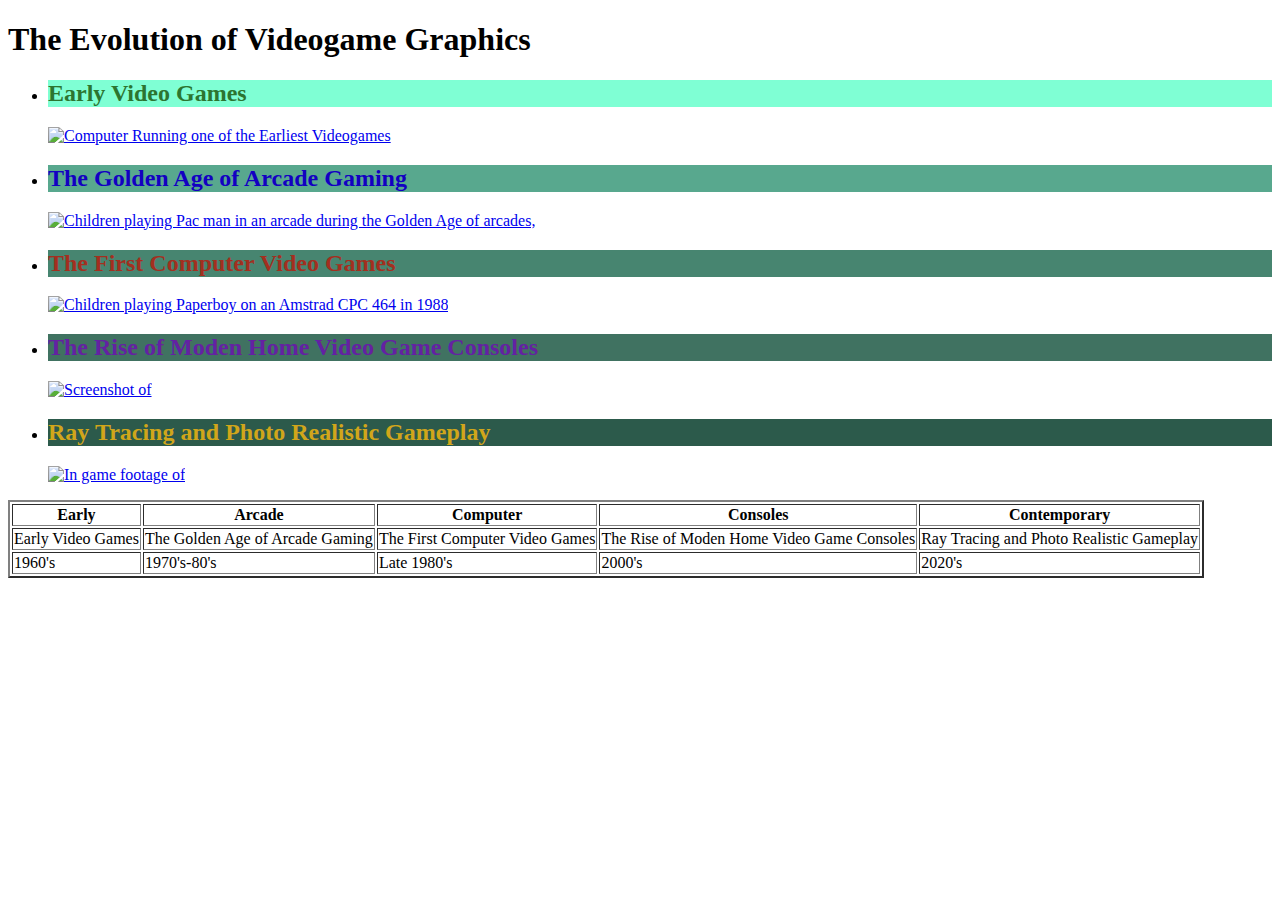
==== index.html @ 9fd65252 "Update index.html" ====
<!DOCTYPE html>
<html lang="en">
<head>
    <meta charset="UTF-8">
    <meta name="viewport" content="width=device-width, initial-scale=1.0">
    <title>The Evolution of Videogame Graphics</title>
    <style>    
    
    </style>
</head>



<body>
    <h1>The Evolution of Videogame Graphics</h1>
    <ul>
        <li>
            <h2 style="background-color: aquamarine;color: rgb(44, 117, 48);">Early Video Games</h2>
            <a href="https://en.wikipedia.org/wiki/Spacewar!"><img src="https://www.thoughtco.com/thmb/v1C8mDZmjKSf6c_I8dK_vJfwZxY=/1024x768/filters:fill(auto,1)/Spacewar_screenshot-5954c1c35f9b5815d91a10ec.jpg" alt="Computer Running one of the Earliest Videogames "Spacewar!," Spacewar on the Computer History Museum's PDP-1. Creative Commons/Kenneth Lu height="280px" width="350"></a>
        </li>
        
        <li>
            <h2 style="background-color: rgb(88, 168, 142);color: rgb(19, 0, 194) ;">The Golden Age of Arcade Gaming</h2>
            <a href="https://en.wikipedia.org/wiki/Golden_age_of_arcade_video_games"><img src="https://townsquare.media/site/295/files/2020/05/GettyImages-170077895.jpg?w=980&q=75" height="280px" width="400" alt="Children playing Pac man in an arcade during the Golden Age of arcades,"Image found at Ultimate Classic Rock.com URL:https://ultimateclassicrock.com/pac-man-40th-anniversary/;></a>
        </li>
        
        <li>
            <h2 style="background-color: rgb(71, 133, 112);color: rgb(163, 47, 31);">The First Computer Video Games</h2>
            <a href="https://en.wikipedia.org/wiki/History_of_video_games#1980s"><img src="https://upload.wikimedia.org/wikipedia/commons/thumb/6/68/Cpc464.computer.750pix.jpg/220px-Cpc464.computer.750pix.jpg" height="280px" width="400" alt="Children playing Paperboy on an Amstrad CPC 464 in 1988"></a>
        </li>
        
        <li>
            <h2 style="background-color: rgb(64, 114, 97);color:rgb(100, 33, 163)  ;">The Rise of Moden Home Video Game Consoles</h2>
            <a href="https://en.wikipedia.org/wiki/History_of_video_games#2000s"><img src="https://blogger.googleusercontent.com/img/b/R29vZ2xl/AVvXsEj_U_s3P9woLJ3BHAiHd2shcCMLQEWFtl5Z3UyAZ-r8tr8HkM-nQHbuhMVfq783dnPHiYKSqppse3SFgQSu8hzchI3-L1Lxq3v603c2n-g05RuRIXcgRZL7dJ2VmvfSMYDALDBYljmrPvk/s400/God+Of+War+2+PS2+Game+Direct+ISO+Download+Links+3.jpg" alt="Screenshot of "God of War II" on the playstation 2 released in 2005," image sourced from Emuparadise Url:https://block.opendns.com/main?url=888888157078868166836669748470157870165280799064497766908485668574807964196442524884164080696480716456668364424264095452341016182217222321&ablock&server=mia2&prefs=&tagging=&nref></a>
        </li>
        
        <li>
            <h2 style="background-color: rgb(44, 90, 75);color:rgb(209, 166, 26);">Ray Tracing and Photo Realistic Gameplay</h2>
            <a href="https://en.wikipedia.org/wiki/History_of_video_games#2020s"><img src="https://i.ytimg.com/vi/_h2__LDWBJY/maxresdefault.jpg" height="280px" width="400" alt="In game footage of "Red Dead Redemption 2," with ray tracing enabled, Footage captured by "Next Gen Games."></a>
        </li>
    </ul>
    <Table border="2">
        <Tr>
            <th>Early</th>
            <th>Arcade</th>
            <th>Computer</th>
            <th>Consoles</th>
            <th>Contemporary</th>
        </Tr>
        <Tr>
            <td>Early Video Games</td>
            <td>The Golden Age of Arcade Gaming</td>
            <td>The First Computer Video Games</td>
            <td>The Rise of Moden Home Video Game Consoles</td>
            <td>Ray Tracing and Photo Realistic Gameplay</td>
        </Tr>
        <tr>
            <td>1960's</td>
            <td>1970's-80's</td>
            <td>Late 1980's</td>
            <td>2000's</td>
            <td>2020's</td>
        </tr>
        
    </Table>
</body>
</html>
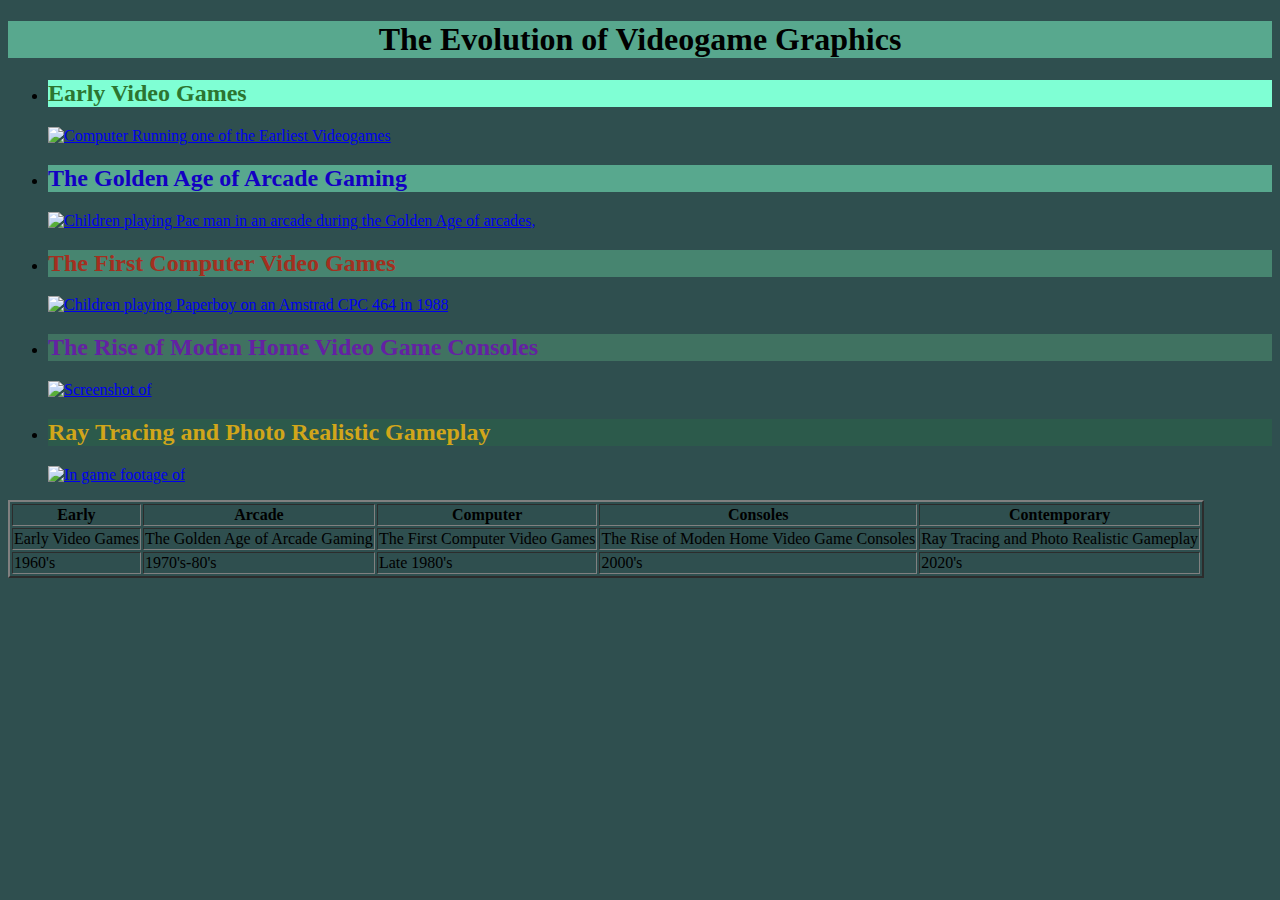
==== commit 4db133ad: "Update index.html" ====
--- a/index.html
+++ b/index.html
@@ -5,7 +5,16 @@
     <meta name="viewport" content="width=device-width, initial-scale=1.0">
     <title>The Evolution of Videogame Graphics</title>
     <style>    
-    
+        body {
+            background-color: darkslategrey;
+        }
+        h1 {
+            text-align: center;
+            background-color: rgb(88, 168, 142);
+        }
+        img {
+            border: blue;
+        }
     </style>
 </head>
 
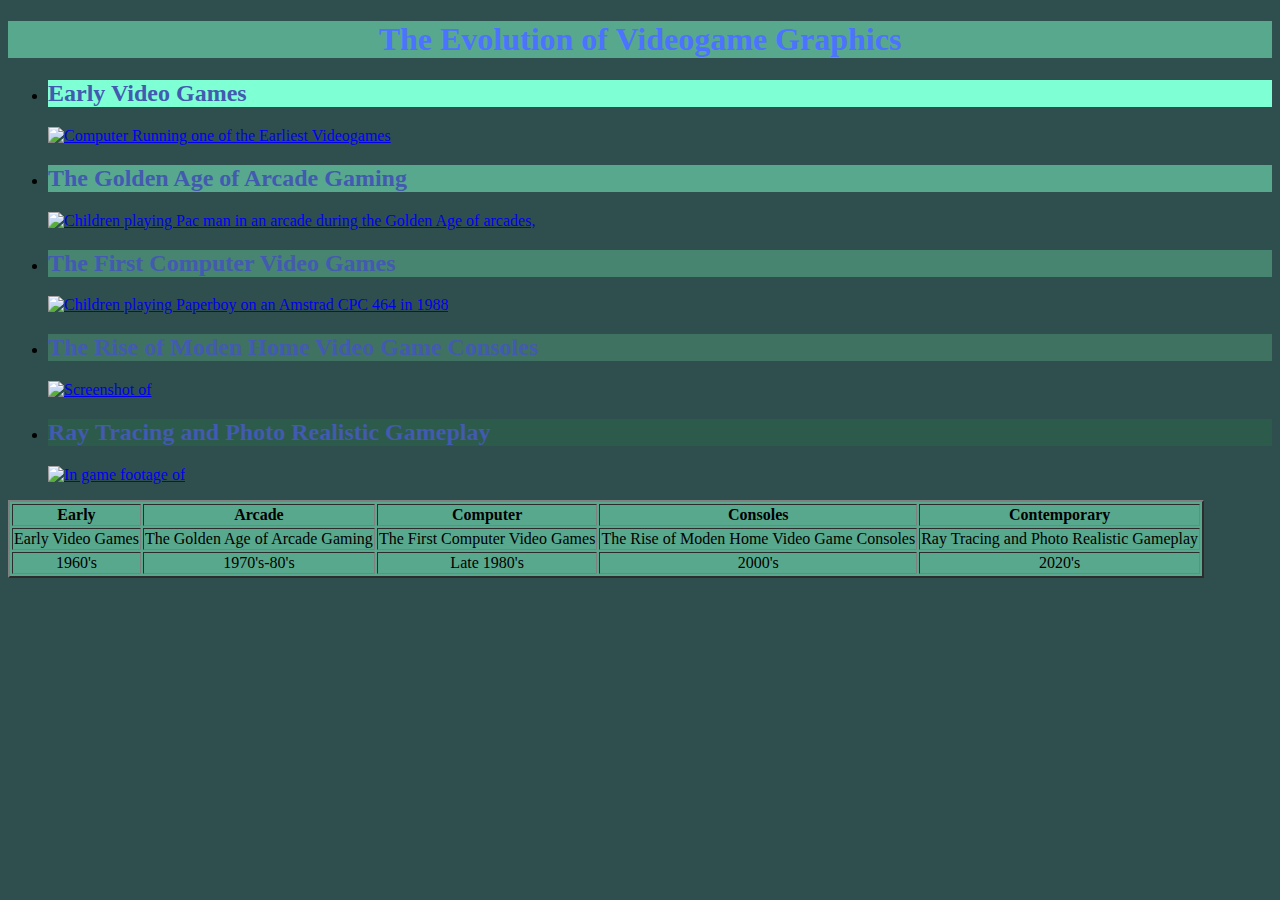
==== commit b69b90cd: "Update index.html" ====
--- a/index.html
+++ b/index.html
@@ -11,10 +11,36 @@
         h1 {
             text-align: center;
             background-color: rgb(88, 168, 142);
+            color:rgb(76, 115, 255)
+        }
+        h2 {
+            color: rgb(66, 90, 175);
         }
         img {
             border: blue;
         }
+        table {
+            
+            text-align: center;
+            background-color: rgb(88, 168, 142);
+        <!---Ul styling code listed below-->    
+        }
+        #early-video {
+            background-color:aquamarine ;
+        }
+        #golden-age {
+            background-color:rgb(88, 168, 142) ;
+        }
+        #first-comp {
+            background-color:rgb(71, 133, 112) ;
+        }
+        #rise {
+            background-color:rgb(64, 114, 97) ;
+        }
+        .rdr2 {
+            background-color:rgb(44, 90, 75) ;
+        }
+        
     </style>
 </head>
 
@@ -24,27 +50,27 @@
     <h1>The Evolution of Videogame Graphics</h1>
     <ul>
         <li>
-            <h2 style="background-color: aquamarine;color: rgb(44, 117, 48);">Early Video Games</h2>
+            <h2 id="early-video">Early Video Games</h2>
             <a href="https://en.wikipedia.org/wiki/Spacewar!"><img src="https://www.thoughtco.com/thmb/v1C8mDZmjKSf6c_I8dK_vJfwZxY=/1024x768/filters:fill(auto,1)/Spacewar_screenshot-5954c1c35f9b5815d91a10ec.jpg" alt="Computer Running one of the Earliest Videogames "Spacewar!," Spacewar on the Computer History Museum's PDP-1. Creative Commons/Kenneth Lu height="280px" width="350"></a>
         </li>
         
         <li>
-            <h2 style="background-color: rgb(88, 168, 142);color: rgb(19, 0, 194) ;">The Golden Age of Arcade Gaming</h2>
+            <h2 id="golden-age">The Golden Age of Arcade Gaming</h2>
             <a href="https://en.wikipedia.org/wiki/Golden_age_of_arcade_video_games"><img src="https://townsquare.media/site/295/files/2020/05/GettyImages-170077895.jpg?w=980&q=75" height="280px" width="400" alt="Children playing Pac man in an arcade during the Golden Age of arcades,"Image found at Ultimate Classic Rock.com URL:https://ultimateclassicrock.com/pac-man-40th-anniversary/;></a>
         </li>
         
         <li>
-            <h2 style="background-color: rgb(71, 133, 112);color: rgb(163, 47, 31);">The First Computer Video Games</h2>
+            <h2 id="first-comp">The First Computer Video Games</h2>
             <a href="https://en.wikipedia.org/wiki/History_of_video_games#1980s"><img src="https://upload.wikimedia.org/wikipedia/commons/thumb/6/68/Cpc464.computer.750pix.jpg/220px-Cpc464.computer.750pix.jpg" height="280px" width="400" alt="Children playing Paperboy on an Amstrad CPC 464 in 1988"></a>
         </li>
         
         <li>
-            <h2 style="background-color: rgb(64, 114, 97);color:rgb(100, 33, 163)  ;">The Rise of Moden Home Video Game Consoles</h2>
+            <h2 id="rise">The Rise of Moden Home Video Game Consoles</h2>
             <a href="https://en.wikipedia.org/wiki/History_of_video_games#2000s"><img src="https://blogger.googleusercontent.com/img/b/R29vZ2xl/AVvXsEj_U_s3P9woLJ3BHAiHd2shcCMLQEWFtl5Z3UyAZ-r8tr8HkM-nQHbuhMVfq783dnPHiYKSqppse3SFgQSu8hzchI3-L1Lxq3v603c2n-g05RuRIXcgRZL7dJ2VmvfSMYDALDBYljmrPvk/s400/God+Of+War+2+PS2+Game+Direct+ISO+Download+Links+3.jpg" alt="Screenshot of "God of War II" on the playstation 2 released in 2005," image sourced from Emuparadise Url:https://block.opendns.com/main?url=888888157078868166836669748470157870165280799064497766908485668574807964196442524884164080696480716456668364424264095452341016182217222321&ablock&server=mia2&prefs=&tagging=&nref></a>
         </li>
         
         <li>
-            <h2 style="background-color: rgb(44, 90, 75);color:rgb(209, 166, 26);">Ray Tracing and Photo Realistic Gameplay</h2>
+            <h2 class="rdr2">Ray Tracing and Photo Realistic Gameplay</h2>
             <a href="https://en.wikipedia.org/wiki/History_of_video_games#2020s"><img src="https://i.ytimg.com/vi/_h2__LDWBJY/maxresdefault.jpg" height="280px" width="400" alt="In game footage of "Red Dead Redemption 2," with ray tracing enabled, Footage captured by "Next Gen Games."></a>
         </li>
     </ul>
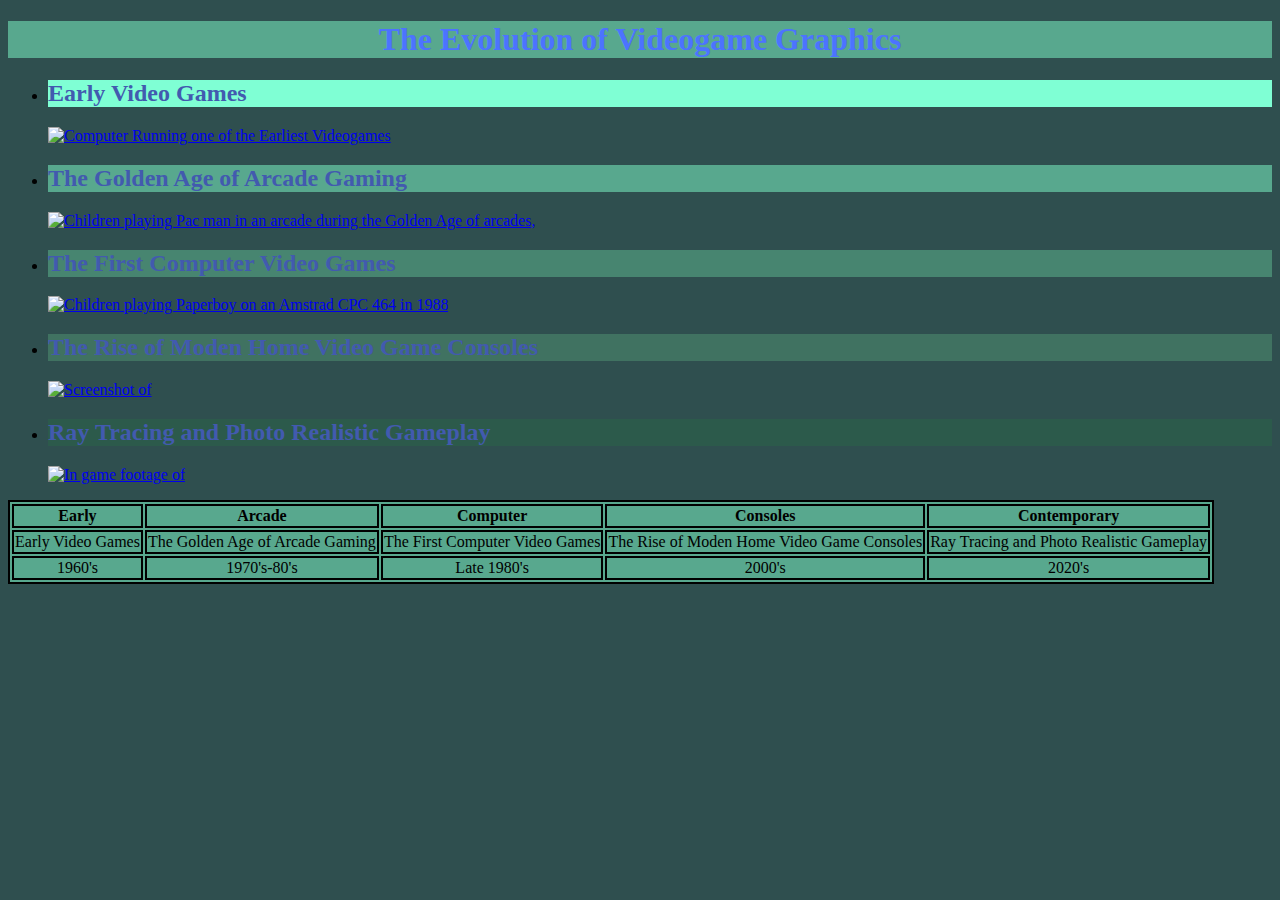
==== commit 57d73032: "Update index.html" ====
--- a/index.html
+++ b/index.html
@@ -19,11 +19,13 @@
         img {
             border: blue;
         }
-        table {
-            
+        table, th, td {
+            border:2px solid;
             text-align: center;
             background-color: rgb(88, 168, 142);
-        <!---Ul styling code listed below-->    
+
+        <!-- Divide of UL styling -->
+       
         }
         #early-video {
             background-color:aquamarine ;
@@ -74,7 +76,7 @@
             <a href="https://en.wikipedia.org/wiki/History_of_video_games#2020s"><img src="https://i.ytimg.com/vi/_h2__LDWBJY/maxresdefault.jpg" height="280px" width="400" alt="In game footage of "Red Dead Redemption 2," with ray tracing enabled, Footage captured by "Next Gen Games."></a>
         </li>
     </ul>
-    <Table border="2">
+    <Table>
         <Tr>
             <th>Early</th>
             <th>Arcade</th>
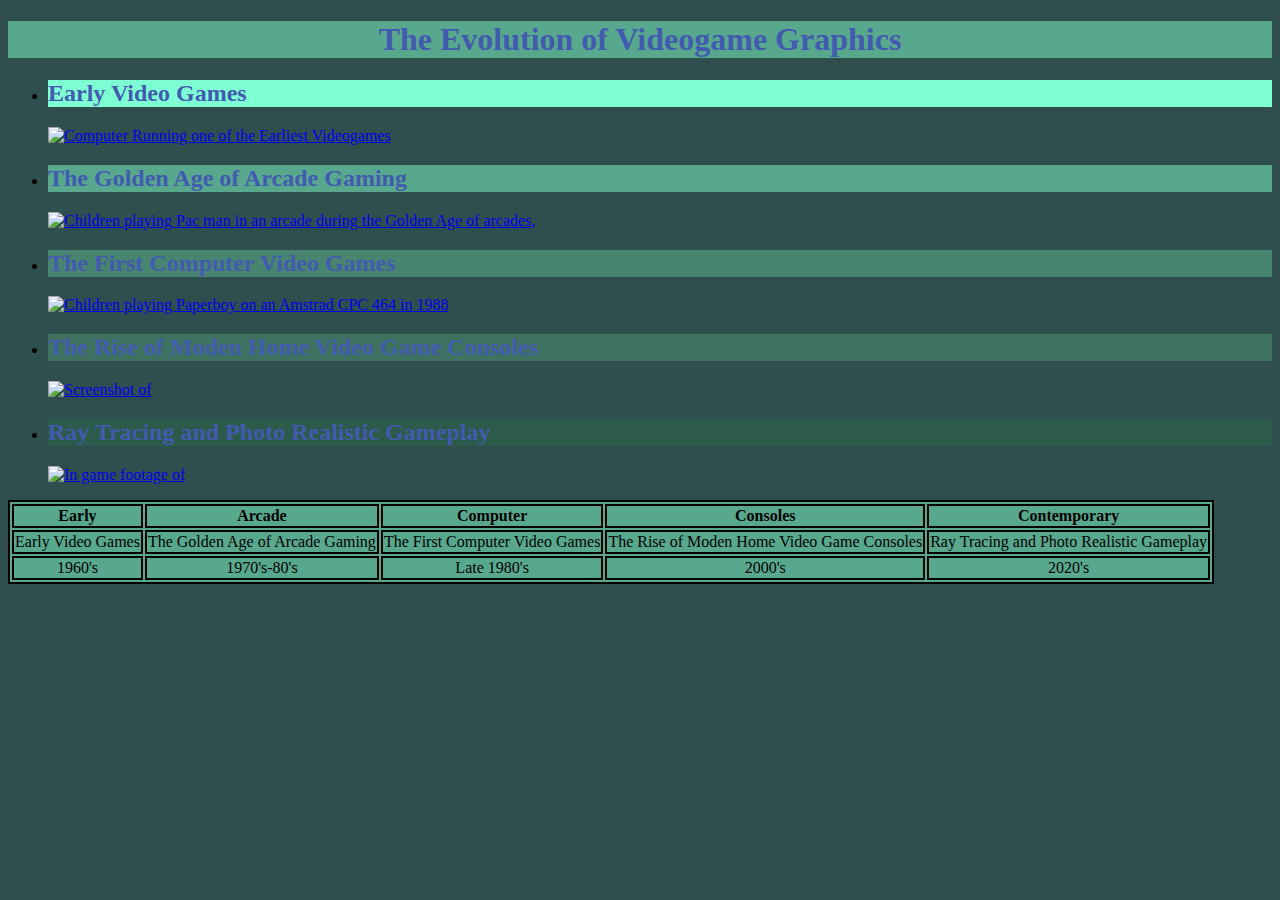
==== commit 24d91757: "Update index.html" ====
--- a/index.html
+++ b/index.html
@@ -11,7 +11,7 @@
         h1 {
             text-align: center;
             background-color: rgb(88, 168, 142);
-            color:rgb(76, 115, 255)
+            color:rgb(66, 90, 175)
         }
         h2 {
             color: rgb(66, 90, 175);
@@ -23,10 +23,7 @@
             border:2px solid;
             text-align: center;
             background-color: rgb(88, 168, 142);
-
-        <!-- Divide of UL styling -->
-       
-        }
+        }            
         #early-video {
             background-color:aquamarine ;
         }
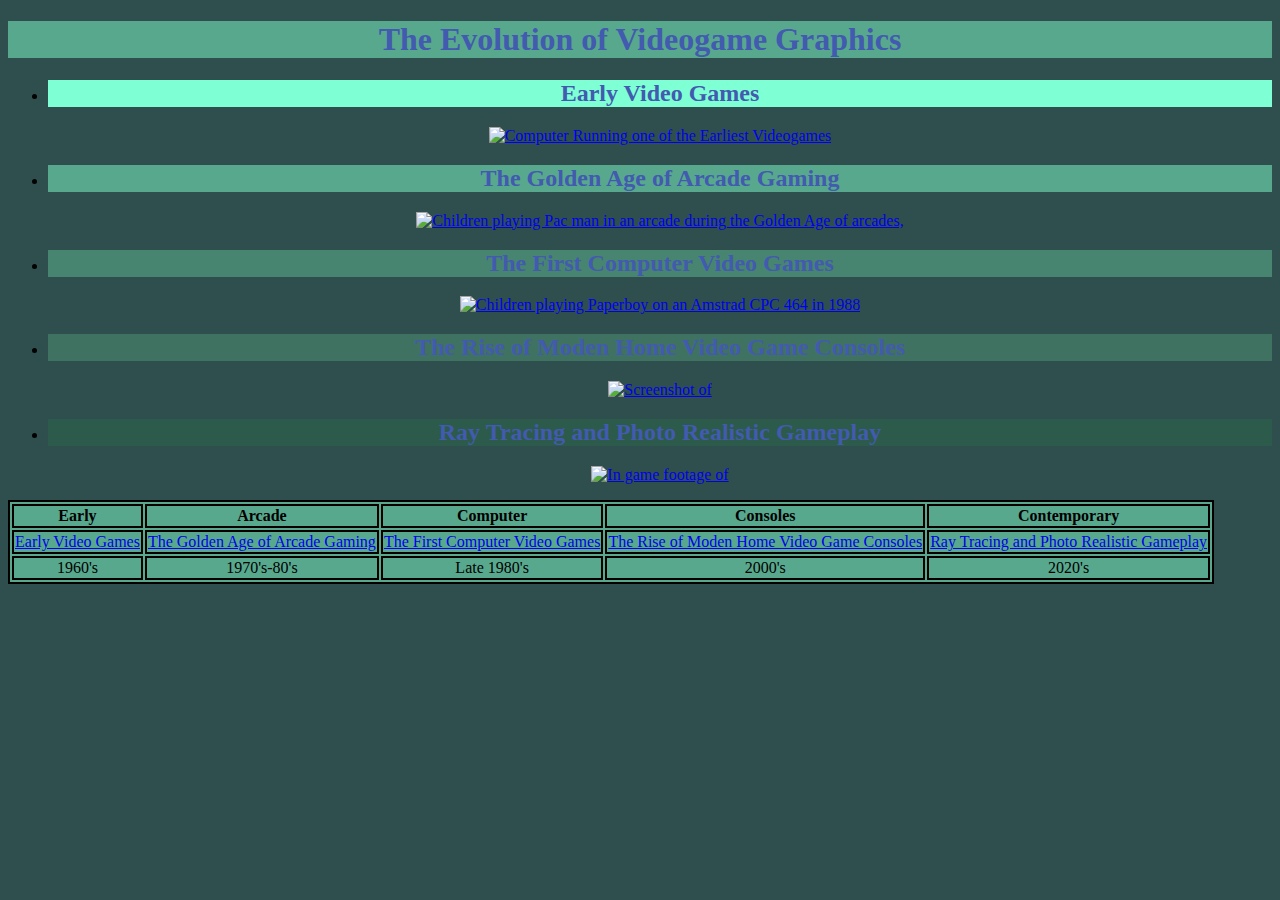
==== commit 4f859139: "3-7-25 Exam" ====
--- a/index.html
+++ b/index.html
@@ -1,51 +1,12 @@
 <!DOCTYPE html>
 <html lang="en">
 <head>
+    <link rel="stylesheet" type="text/css" href="style.css">
     <meta charset="UTF-8">
+    <title>The Evolution of Videogame Graphics</title>
     <meta name="viewport" content="width=device-width, initial-scale=1.0">
-    <title>The Evolution of Videogame Graphics</title>
-    <style>    
-        body {
-            background-color: darkslategrey;
-        }
-        h1 {
-            text-align: center;
-            background-color: rgb(88, 168, 142);
-            color:rgb(66, 90, 175)
-        }
-        h2 {
-            color: rgb(66, 90, 175);
-        }
-        img {
-            border: blue;
-        }
-        table, th, td {
-            border:2px solid;
-            text-align: center;
-            background-color: rgb(88, 168, 142);
-        }            
-        #early-video {
-            background-color:aquamarine ;
-        }
-        #golden-age {
-            background-color:rgb(88, 168, 142) ;
-        }
-        #first-comp {
-            background-color:rgb(71, 133, 112) ;
-        }
-        #rise {
-            background-color:rgb(64, 114, 97) ;
-        }
-        .rdr2 {
-            background-color:rgb(44, 90, 75) ;
-        }
-        
-    </style>
 </head>
-
-
-
-<body>
+<body class="main">
     <h1>The Evolution of Videogame Graphics</h1>
     <ul>
         <li>
@@ -82,11 +43,11 @@
             <th>Contemporary</th>
         </Tr>
         <Tr>
-            <td>Early Video Games</td>
-            <td>The Golden Age of Arcade Gaming</td>
-            <td>The First Computer Video Games</td>
-            <td>The Rise of Moden Home Video Game Consoles</td>
-            <td>Ray Tracing and Photo Realistic Gameplay</td>
+            <td><a href="Early-video-games.html">Early Video Games</a></td> 
+            <td><a href="The Golden Age of Arcade Gaming.html">The Golden Age of Arcade Gaming</a></td>
+            <td><a href="The First Computer Video Games.html">The First Computer Video Games</a></td>
+            <td><a href="The Rise of Moden Home Video Game Consoles.html">The Rise of Moden Home Video Game Consoles</a></td>
+            <td><a href="Ray Tracing and Photo Realistic Gameplay.html">Ray Tracing and Photo Realistic Gameplay</a></td>
         </Tr>
         <tr>
             <td>1960's</td>
--- a/style.css
+++ b/style.css
@@ -0,0 +1,78 @@
+   
+body { 
+    background-color: darkslategrey;
+}
+h1 {
+    text-align: center;
+    background-color: rgb(88, 168, 142);
+    color:rgb(66, 90, 175)
+}
+h2 {
+    color: rgb(66, 90, 175);
+}
+img {
+    border: blue;
+}
+.header {
+    color: red;
+    font-size: 40px;
+    font-family: fantasy;
+    text-align: center;
+    background-color: rgb(88, 168, 142);
+    transition: all 1s;
+    
+} 
+.header:hover{
+    animation: color-change 1s forwards;
+}
+@keyframes color-change{
+    from{
+        color: red;
+    }
+    to{
+        color: skyblue;
+    }
+}
+
+.main {
+    text-align: center;
+}
+
+.footer {
+
+}
+.tooltip:hover .tooltiptext{
+    visibility: visible;
+}
+.tooltiptext {
+    top: -5px;
+    left: 105%;
+    visibility: hidden;
+    width: 120px;
+    background-color: rgb(102, 156, 118);
+    color: #000000;
+    text-align: center;
+    border-radius: 6px;
+    padding: 5px 0;
+}
+
+table, th, td {
+    border:2px solid;
+    text-align: center;
+    background-color: rgb(88, 168, 142);
+}            
+#early-video {
+    background-color:aquamarine ;
+}
+#golden-age {
+    background-color:rgb(88, 168, 142) ;
+}
+#first-comp {
+    background-color:rgb(71, 133, 112) ;
+}
+#rise {
+    background-color:rgb(64, 114, 97) ;
+}
+.rdr2 {
+    background-color:rgb(44, 90, 75) ;
+}
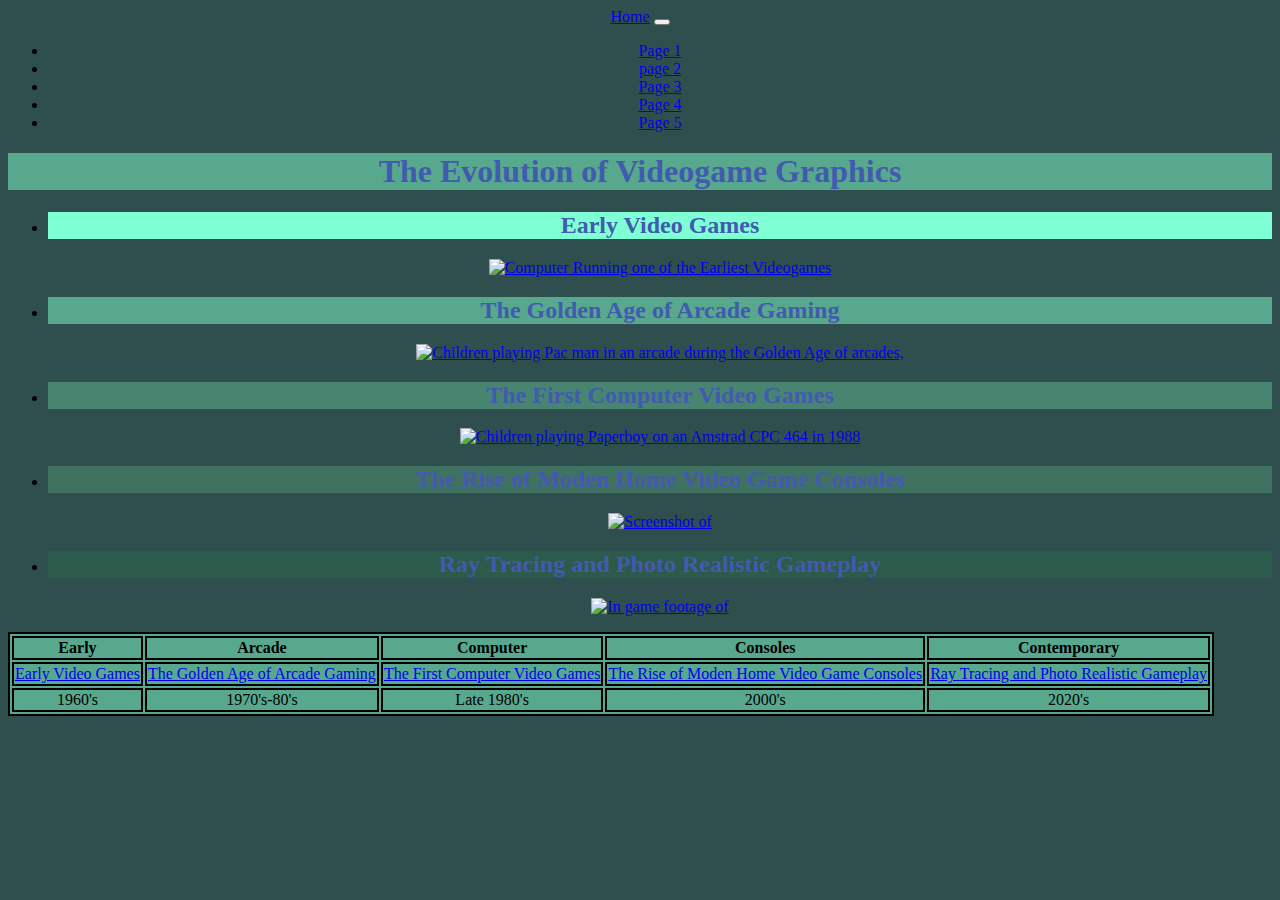
==== commit 4dbafa3c: "Added Navbar" ====
--- a/index.html
+++ b/index.html
@@ -3,10 +3,39 @@
 <head>
     <link rel="stylesheet" type="text/css" href="style.css">
     <meta charset="UTF-8">
+    <meta name="viewport" content="width=device-width, initial-scale=1">
     <title>The Evolution of Videogame Graphics</title>
-    <meta name="viewport" content="width=device-width, initial-scale=1.0">
+    <link href="https://cdn.jsdelivr.net/npm/bootstrap@5.3.5/dist/css/bootstrap.min.css" rel="stylesheet" integrity="sha384-SgOJa3DmI69IUzQ2PVdRZhwQ+dy64/BUtbMJw1MZ8t5HZApcHrRKUc4W0kG879m7" crossorigin="anonymous">
 </head>
 <body class="main">
+    <nav class="navbar navbar-expand-lg bg-info">
+        <div class="container-fluid">
+          <a class="navbar-brand" href="index.html">Home</a>
+          <button class="navbar-toggler" type="button" data-bs-toggle="collapse" data-bs-target="#navbarNavDropdown" aria-controls="navbarNavDropdown" aria-expanded="false" aria-label="Toggle navigation">
+            <span class="navbar-toggler-icon"></span>
+          </button>
+          <div class="collapse navbar-collapse" id="navbarNavDropdown">
+            <ul class="navbar-nav">
+              <li class="nav-item">
+                <a class="nav-link" href="page1.html">Page 1</a>
+              </li>
+              <li class="nav-item">
+                <a class="nav-link" href="page2.html">page 2</a>
+              </li>
+              <li class="nav-item">
+                <a class="nav-link" href="page3.html">Page 3</a>
+              </li>
+              <li class="nav-item">
+                <a class="nav-link" href="page4.html">Page 4</a>
+              </li>
+              <li class="nav-item">
+                <a class="nav-link" href="page5.html">Page 5</a>
+              </li>
+              
+            </ul>
+          </div>
+        </div>
+      </nav>
     <h1>The Evolution of Videogame Graphics</h1>
     <ul>
         <li>
--- a/style.css
+++ b/style.css
@@ -39,7 +39,7 @@
 }
 
 .footer {
-
+    color: #000000;
 }
 .tooltip:hover .tooltiptext{
     visibility: visible;
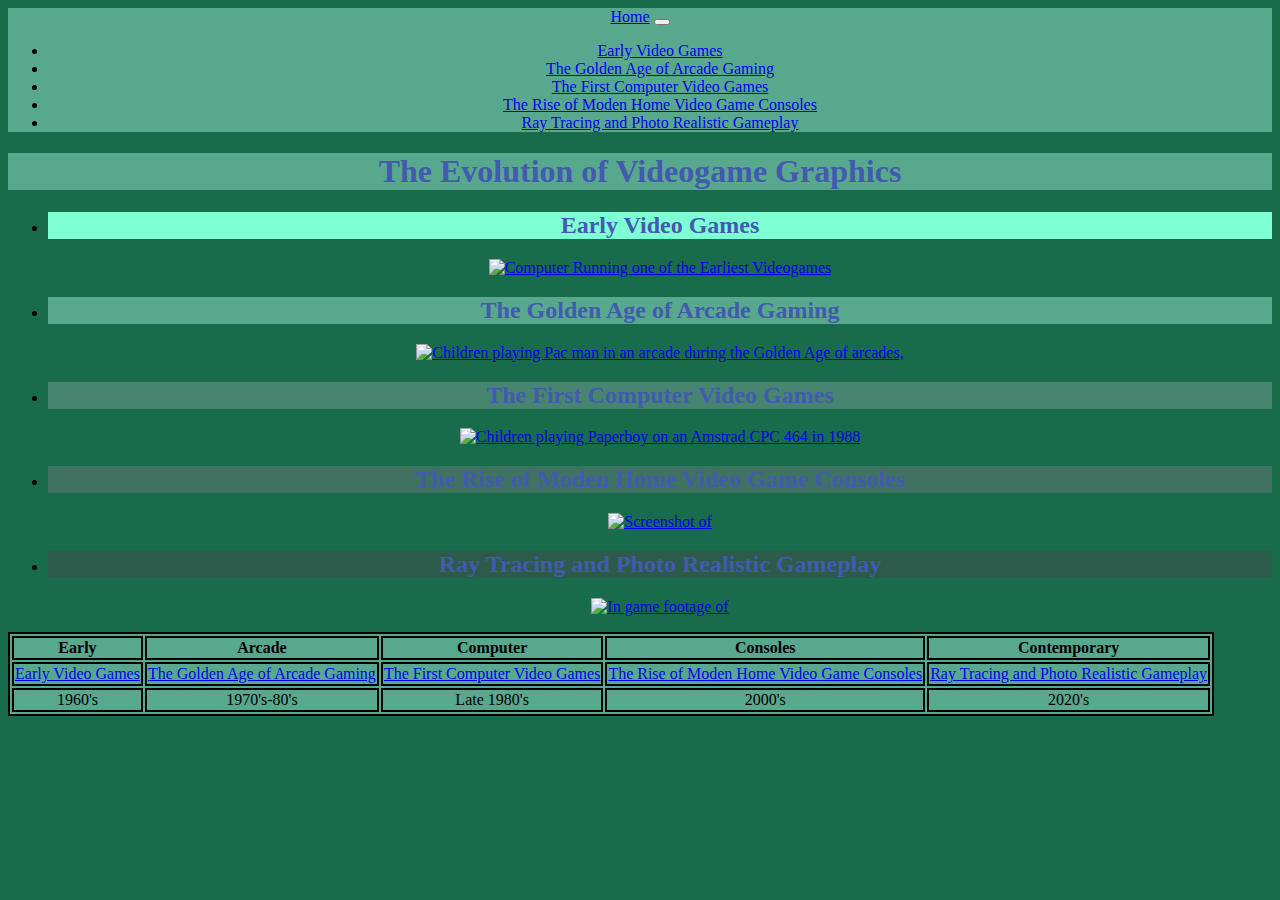
==== commit 631d755f: "Added Bootsrap capabilities" ====
--- a/index.html
+++ b/index.html
@@ -7,8 +7,8 @@
     <title>The Evolution of Videogame Graphics</title>
     <link href="https://cdn.jsdelivr.net/npm/bootstrap@5.3.5/dist/css/bootstrap.min.css" rel="stylesheet" integrity="sha384-SgOJa3DmI69IUzQ2PVdRZhwQ+dy64/BUtbMJw1MZ8t5HZApcHrRKUc4W0kG879m7" crossorigin="anonymous">
 </head>
-<body class="main">
-    <nav class="navbar navbar-expand-lg bg-info">
+<body class="main container-fluid">
+    <nav class="navbar navbar-expand-lg bg-success">
         <div class="container-fluid">
           <a class="navbar-brand" href="index.html">Home</a>
           <button class="navbar-toggler" type="button" data-bs-toggle="collapse" data-bs-target="#navbarNavDropdown" aria-controls="navbarNavDropdown" aria-expanded="false" aria-label="Toggle navigation">
@@ -17,19 +17,19 @@
           <div class="collapse navbar-collapse" id="navbarNavDropdown">
             <ul class="navbar-nav">
               <li class="nav-item">
-                <a class="nav-link" href="page1.html">Page 1</a>
+                <a class="nav-link" href="Early-video-games.html">Early Video Games</a>
               </li>
               <li class="nav-item">
-                <a class="nav-link" href="page2.html">page 2</a>
+                <a class="nav-link" href="The Golden Age of Arcade Gaming.html">The Golden Age of Arcade Gaming</a>
               </li>
               <li class="nav-item">
-                <a class="nav-link" href="page3.html">Page 3</a>
+                <a class="nav-link" href="The First Computer Video Games.html">The First Computer Video Games</a>
               </li>
               <li class="nav-item">
-                <a class="nav-link" href="page4.html">Page 4</a>
+                <a class="nav-link" href="The Rise of Moden Home Video Game Consoles.html">The Rise of Moden Home Video Game Consoles</a>
               </li>
               <li class="nav-item">
-                <a class="nav-link" href="page5.html">Page 5</a>
+                <a class="nav-link" href="Ray Tracing and Photo Realistic Gameplay.html">Ray Tracing and Photo Realistic Gameplay</a>
               </li>
               
             </ul>
--- a/style.css
+++ b/style.css
@@ -1,6 +1,6 @@
    
-body { 
-    background-color: darkslategrey;
+.container-fluid {
+    background-color: rgb(88, 168, 142);
 }
 h1 {
     text-align: center;
@@ -36,6 +36,7 @@
 
 .main {
     text-align: center;
+    background-color: rgb(24, 107, 75);
 }
 
 .footer {
